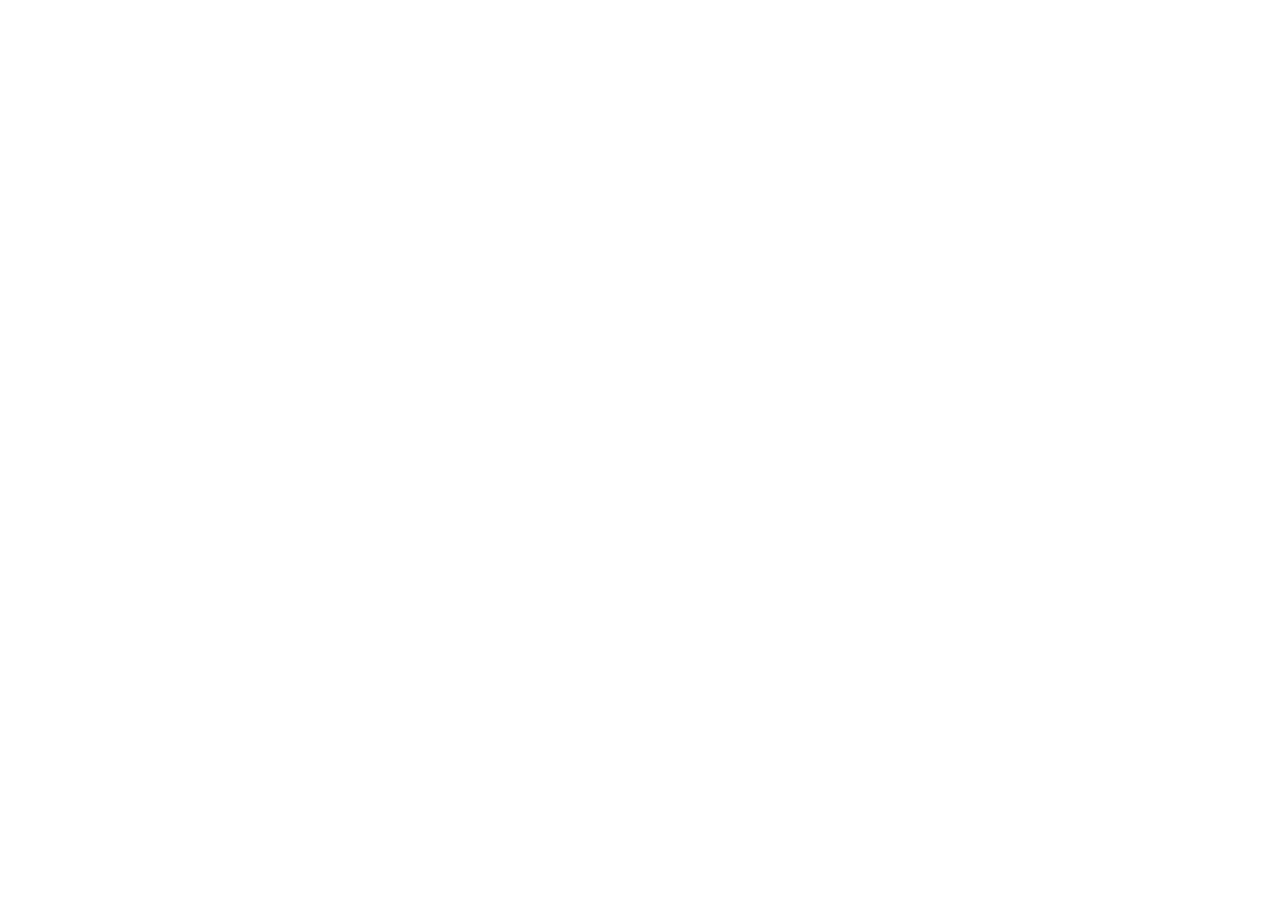
==== index.html @ ce1d1d74 "o" ====
<!DOCTYPE html>
<html lang="en">
<head>
    <meta charset="UTF-8">
    <meta name="viewport" content="width=device-width, initial-scale=1.0">
    <title>NebulaOS Comet Website</title>
</head>
<body>
    
</body>
</html>
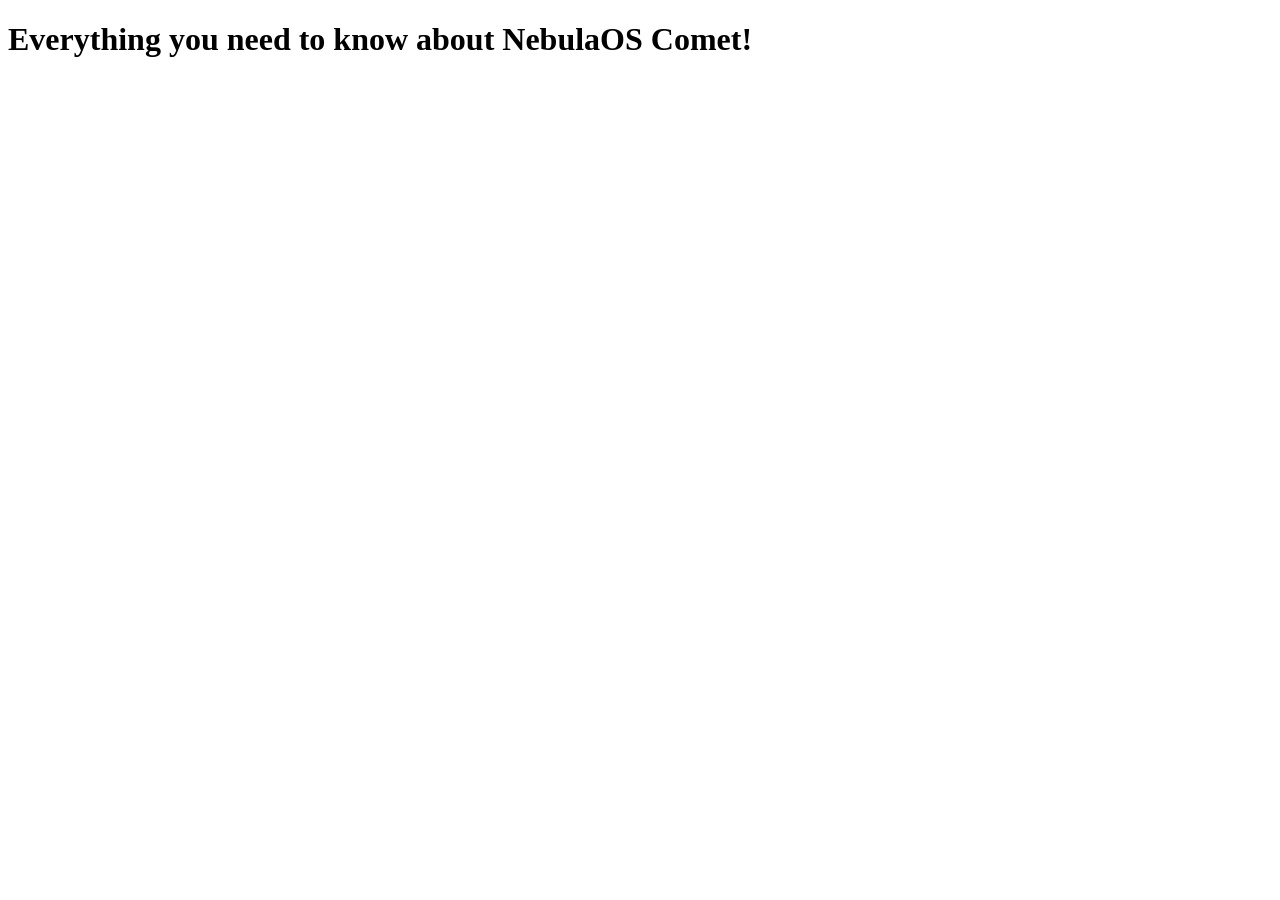
==== commit 7fa14416: "h1" ====
--- a/index.html
+++ b/index.html
@@ -6,6 +6,6 @@
     <title>NebulaOS Comet Website</title>
 </head>
 <body>
-    
+    <h1>Everything you need to know about NebulaOS Comet!</h1>
 </body>
-</html>+</html>
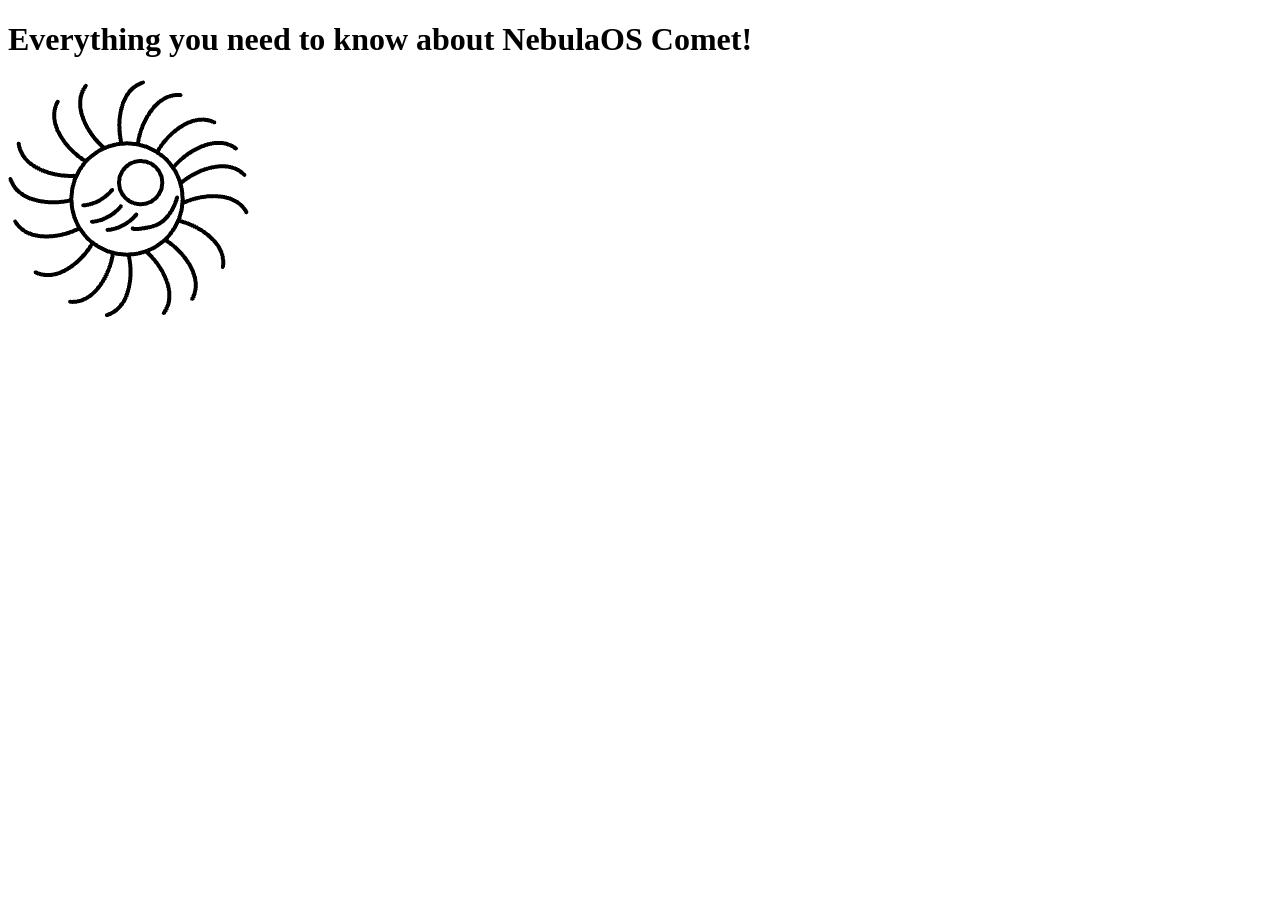
==== commit 6788a760: "img" ====
--- a/index.html
+++ b/index.html
@@ -7,5 +7,6 @@
 </head>
 <body>
     <h1>Everything you need to know about NebulaOS Comet!</h1>
+    <img src="/assets/logomeow.png"/>
 </body>
 </html>
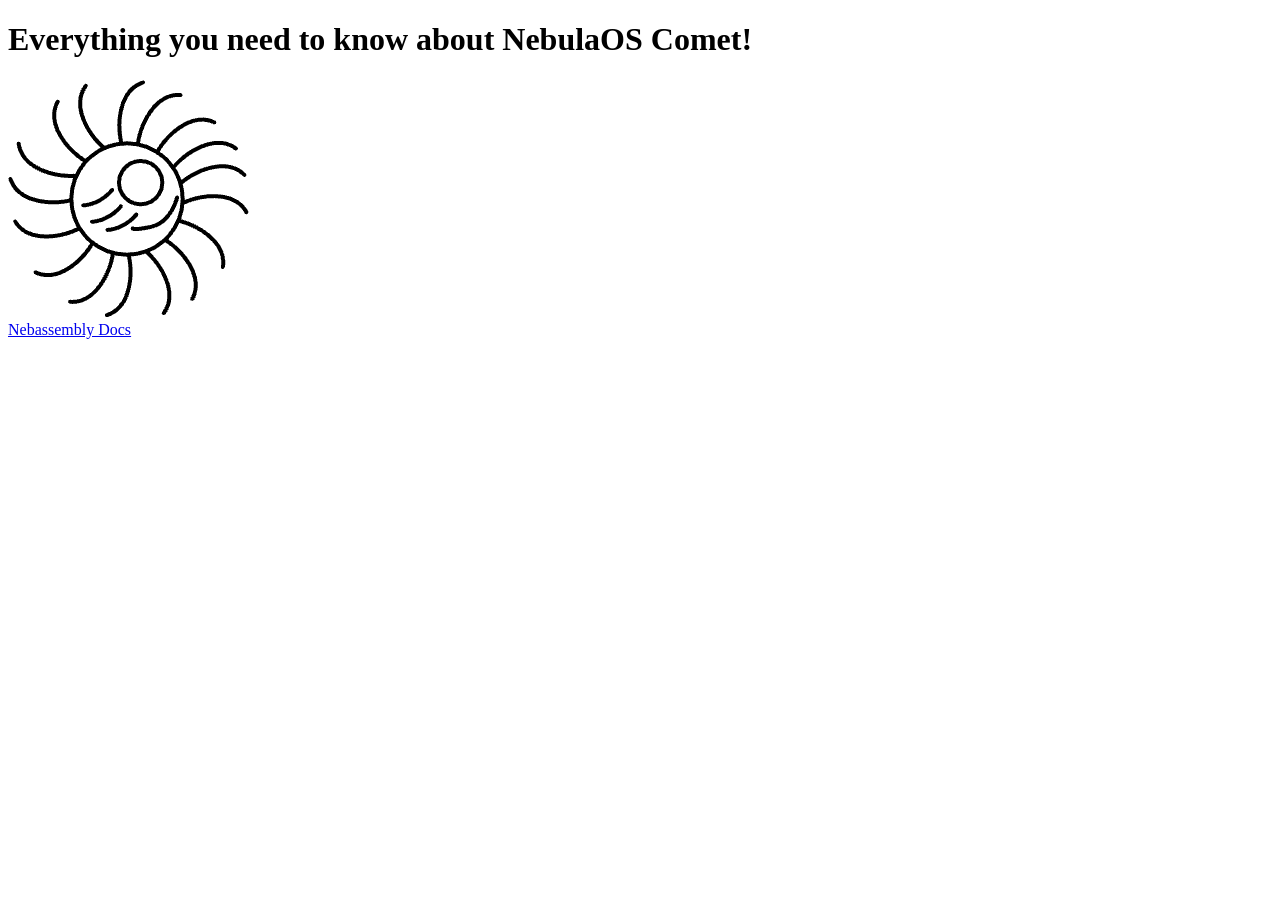
==== commit 8d07cc6d: "docs (i hate writing) and also vscode launch json" ====
--- a/index.html
+++ b/index.html
@@ -7,6 +7,8 @@
 </head>
 <body>
     <h1>Everything you need to know about NebulaOS Comet!</h1>
-    <img src="/assets/logomeow.png"/>
+    <img src="/assets/logomeow.png" alt="Nebula Logo"/>
+    <br>
+    <a href="nsm.html">Nebassembly Docs</a>
 </body>
 </html>
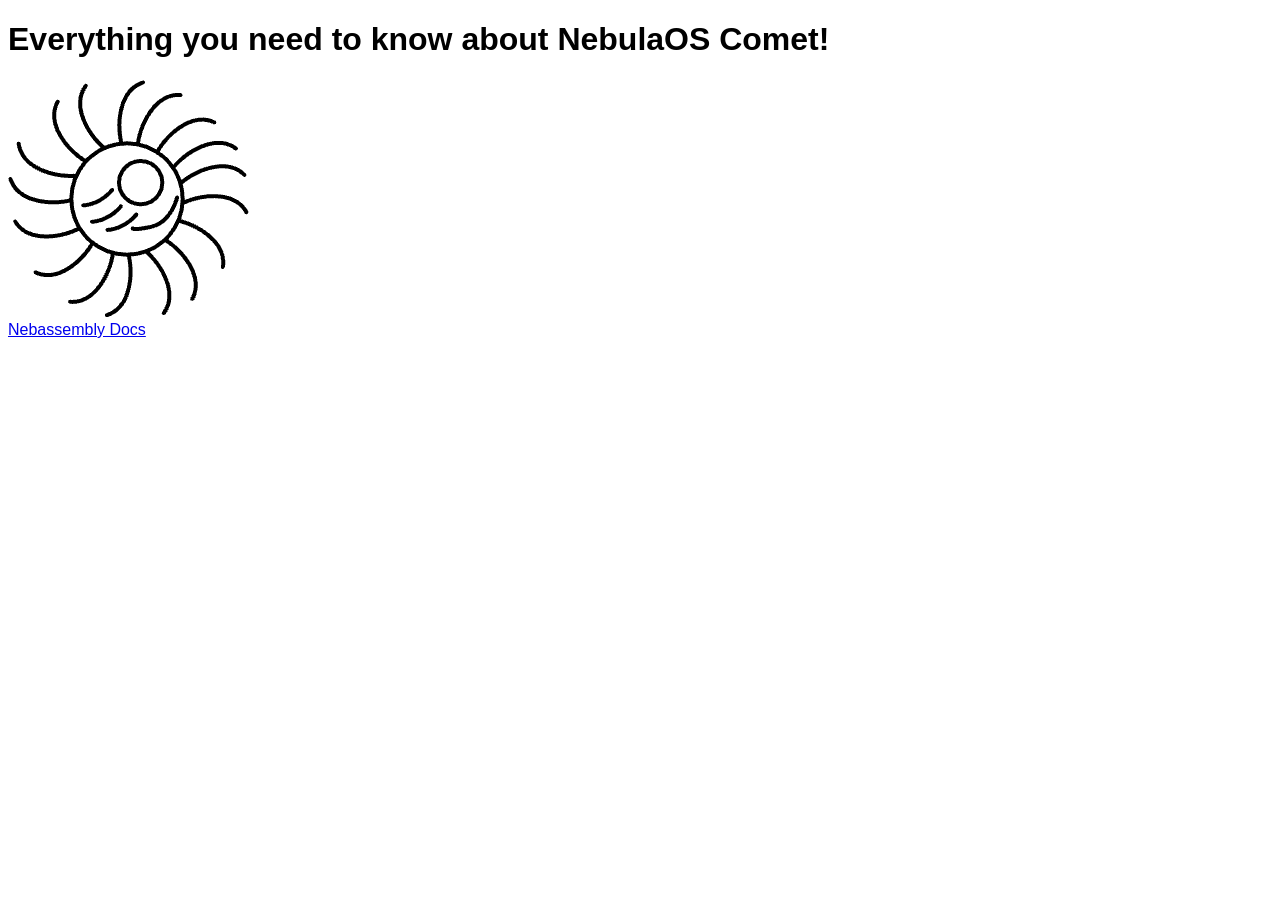
==== commit a491d9dd: "ITS SO BEAUTIFUL" ====
--- a/index.html
+++ b/index.html
@@ -3,12 +3,13 @@
 <head>
     <meta charset="UTF-8">
     <meta name="viewport" content="width=device-width, initial-scale=1.0">
+    <link rel="stylesheet" href="styles.css">
     <title>NebulaOS Comet Website</title>
 </head>
 <body>
-    <h1>Everything you need to know about NebulaOS Comet!</h1>
+    <h1 class="reg">Everything you need to know about NebulaOS Comet!</h1>
     <img src="/assets/logomeow.png" alt="Nebula Logo"/>
     <br>
-    <a href="nsm.html">Nebassembly Docs</a>
+    <a href="nsm.html" class="reg">Nebassembly Docs</a>
 </body>
 </html>
--- a/styles.css
+++ b/styles.css
@@ -0,0 +1,14 @@
+@font-face {
+  font-family: 'fira'; /* The name you will use in your CSS */
+  src: url('fira.ttf') format('truetype'); /* Path to your .ttf file */
+  font-weight: normal;
+  font-style: normal;
+}
+
+.reg {
+    font-family: Arial, Helvetica, sans-serif;
+}
+
+.code {
+    font-family: fira, Arial, sans-serif;
+}
